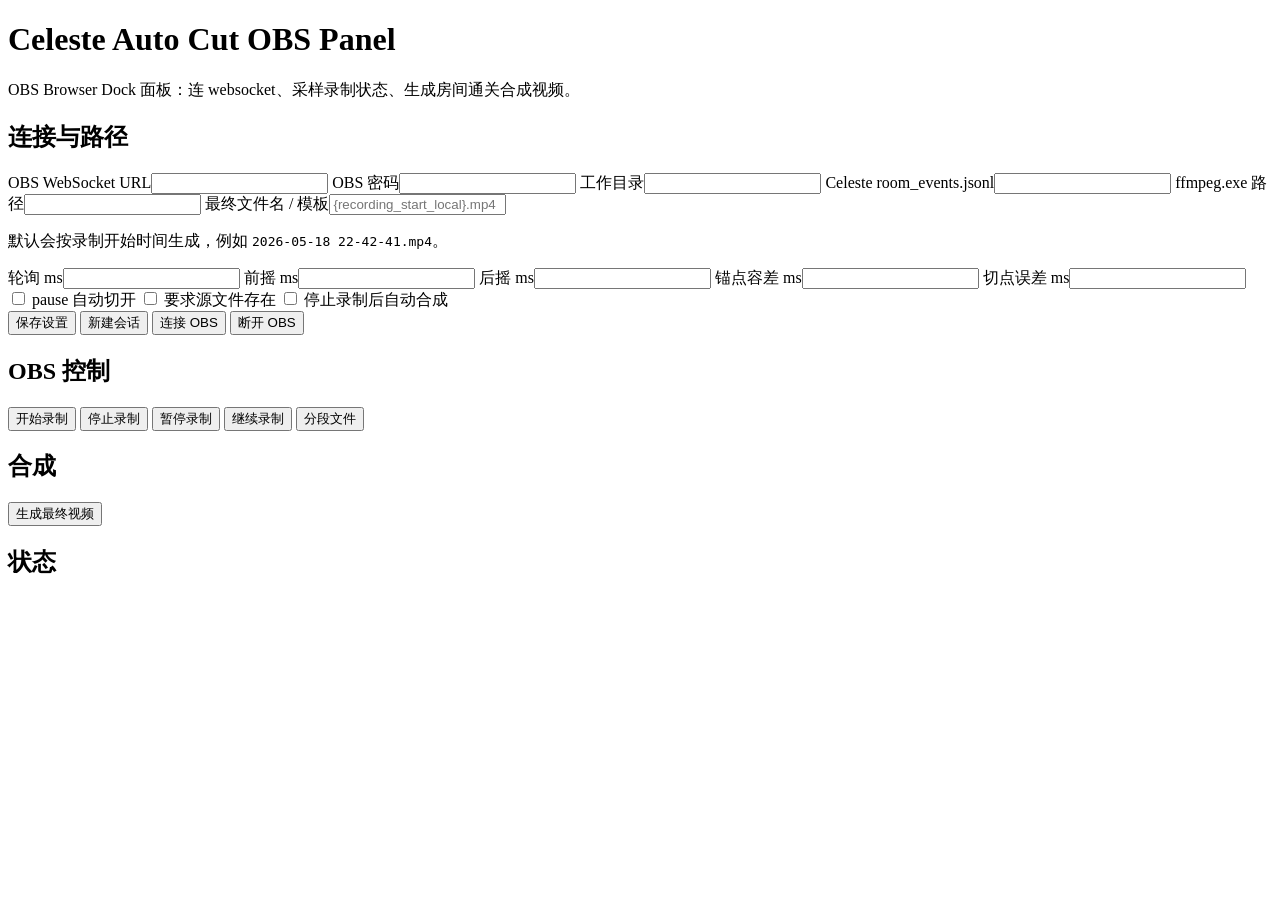
==== ObsClipPanel/wwwroot/index.html @ 70f04010 "initial commit" ====
﻿<!doctype html>
<html lang="zh-CN">
<head>
  <meta charset="utf-8">
  <meta name="viewport" content="width=device-width, initial-scale=1">
  <title>Celeste Auto Cut OBS Panel</title>
  <link rel="stylesheet" href="/styles.css">
</head>
<body>
  <main class="layout">
    <header>
      <h1>Celeste Auto Cut OBS Panel</h1>
      <p>OBS Browser Dock 面板：连 websocket、采样录制状态、生成房间通关合成视频。</p>
    </header>

    <section class="card">
      <h2>连接与路径</h2>
      <div class="grid two">
        <label>OBS WebSocket URL<input id="obsUrl"></label>
        <label>OBS 密码<input id="obsPassword" type="password"></label>
        <label>工作目录<input id="workingDirectory"></label>
        <label>Celeste room_events.jsonl<input id="roomEventsPath"></label>
        <label>ffmpeg.exe 路径<input id="ffmpegPath"></label>
        <label>最终文件名 / 模板<input id="finalOutputName" placeholder="{recording_start_local}.mp4"></label>
      </div>
      <p>默认会按录制开始时间生成，例如 <code>2026-05-18 22-42-41.mp4</code>。</p>
      <div class="grid three">
        <label>轮询 ms<input id="pollIntervalMs" type="number"></label>
        <label>前摇 ms<input id="preRollMs" type="number"></label>
        <label>后摇 ms<input id="postRollMs" type="number"></label>
        <label>锚点容差 ms<input id="maxAnchorGapMs" type="number"></label>
        <label>切点误差 ms<input id="maxCutErrorMs" type="number"></label>
      </div>
      <div class="row checks">
        <label><input id="splitOnPause" type="checkbox"> pause 自动切开</label>
        <label><input id="requireExistingFiles" type="checkbox"> 要求源文件存在</label>
        <label><input id="autoAssembleOnStop" type="checkbox"> 停止录制后自动合成</label>
      </div>
      <div class="row">
        <button id="saveSettings">保存设置</button>
        <button id="resetSession">新建会话</button>
        <button id="connectObs">连接 OBS</button>
        <button id="disconnectObs">断开 OBS</button>
      </div>
    </section>

    <section class="card">
      <h2>OBS 控制</h2>
      <div class="row">
        <button id="startRecord">开始录制</button>
        <button id="stopRecord">停止录制</button>
        <button id="pauseRecord">暂停录制</button>
        <button id="resumeRecord">继续录制</button>
        <button id="splitRecordFile">分段文件</button>
      </div>
    </section>

    <section class="card">
      <h2>合成</h2>
      <div class="row">
        <button id="buildFinal">生成最终视频</button>
      </div>
      <pre id="artifactPaths" class="paths"></pre>
    </section>

    <section class="card">
      <h2>状态</h2>
      <div id="badges" class="row badges"></div>
      <pre id="statusBox"></pre>
      <pre id="messageBox"></pre>
    </section>
  </main>

  <script src="/app.js"></script>
</body>
</html>
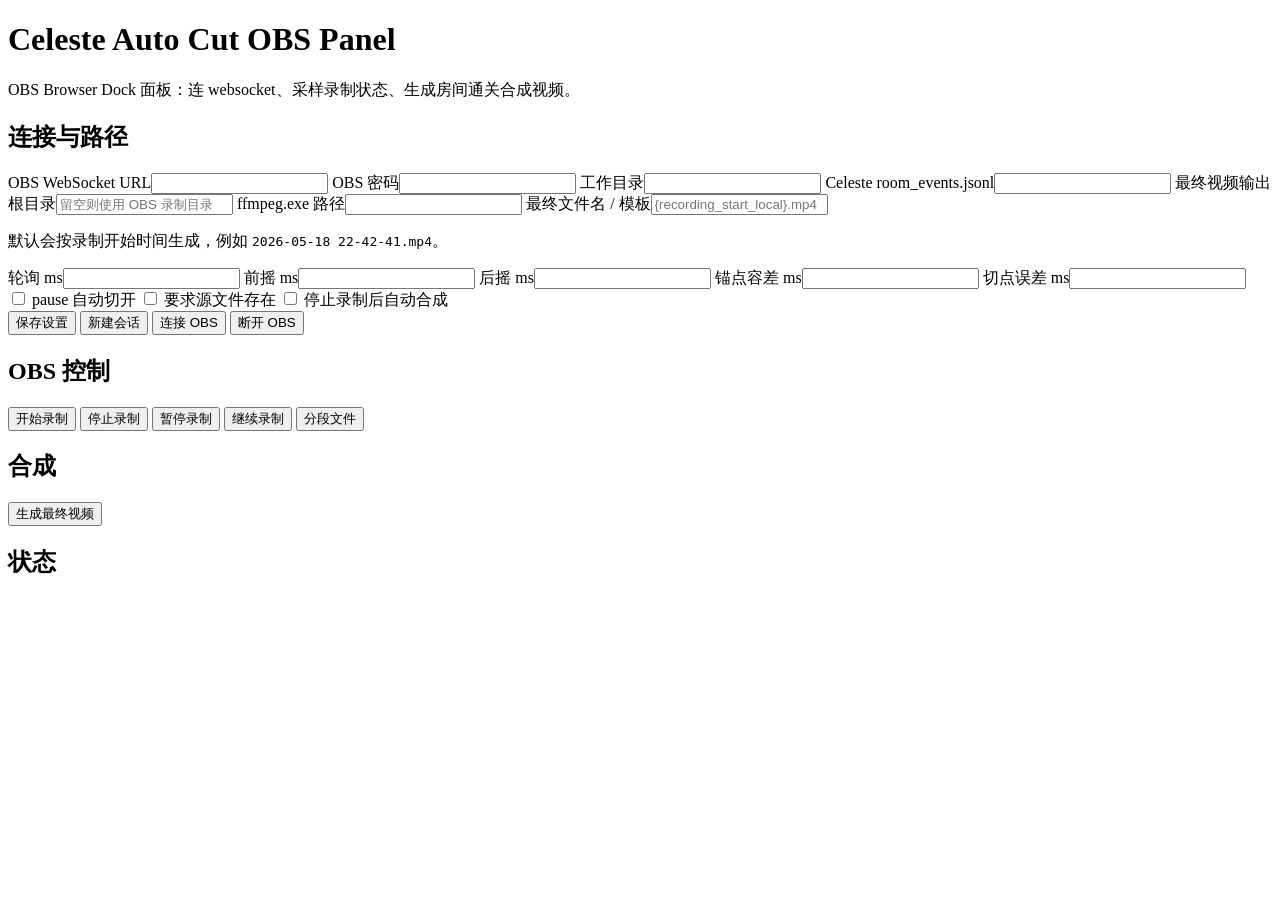
==== commit 4a532185: "Simplify in-game options to output directory The mod no longer exposes legacy replay hotkeys, input " ====
--- a/ObsClipPanel/wwwroot/index.html
+++ b/ObsClipPanel/wwwroot/index.html
@@ -20,6 +20,7 @@
         <label>OBS 密码<input id="obsPassword" type="password"></label>
         <label>工作目录<input id="workingDirectory"></label>
         <label>Celeste room_events.jsonl<input id="roomEventsPath"></label>
+        <label>最终视频输出根目录<input id="outputDirectory" placeholder="留空则使用 OBS 录制目录"></label>
         <label>ffmpeg.exe 路径<input id="ffmpegPath"></label>
         <label>最终文件名 / 模板<input id="finalOutputName" placeholder="{recording_start_local}.mp4"></label>
       </div>
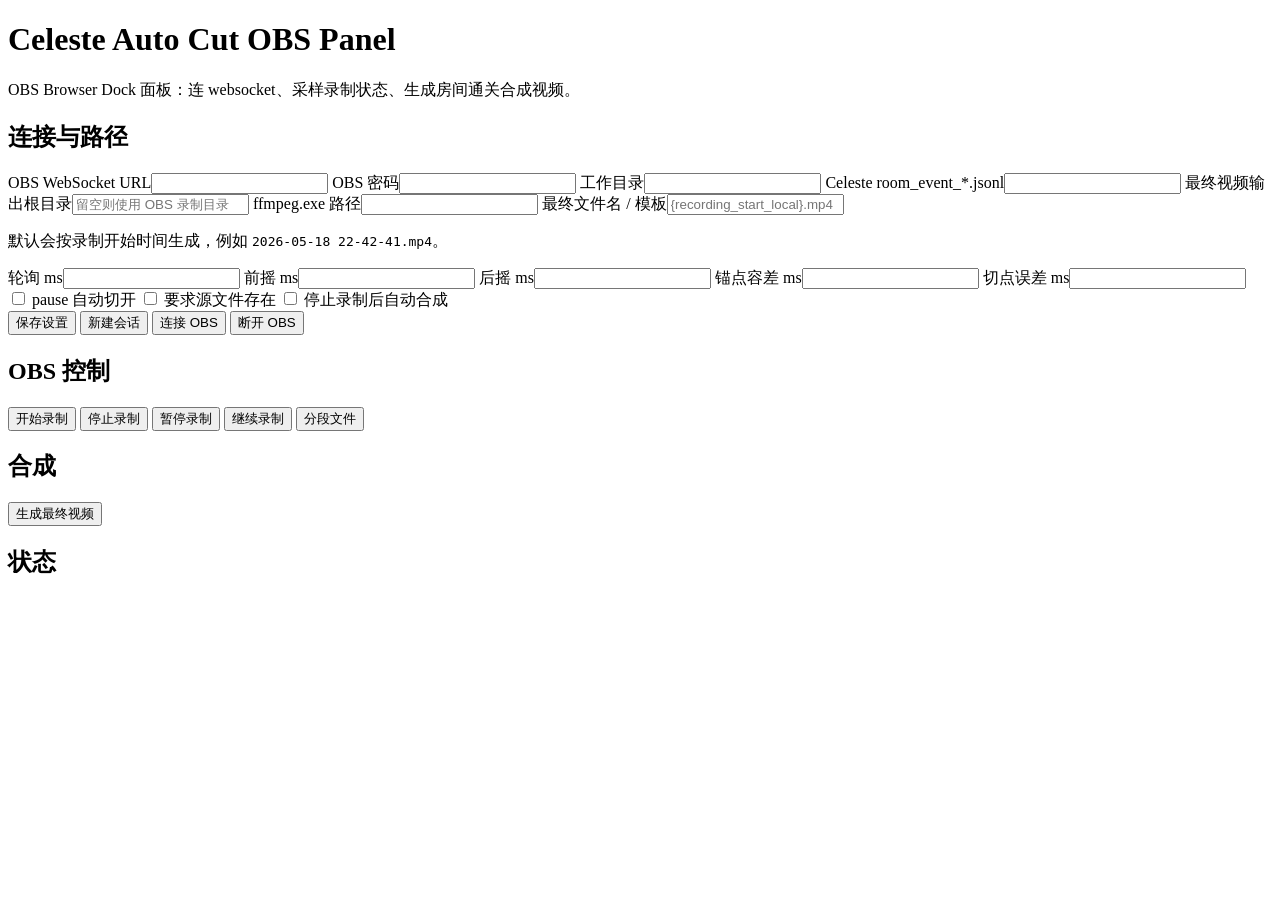
==== commit d1c33d5e: "Isolate room event logs to recording-safe sessions Room events now use timestamped files so OBS reco" ====
--- a/ObsClipPanel/wwwroot/index.html
+++ b/ObsClipPanel/wwwroot/index.html
@@ -19,7 +19,7 @@
         <label>OBS WebSocket URL<input id="obsUrl"></label>
         <label>OBS 密码<input id="obsPassword" type="password"></label>
         <label>工作目录<input id="workingDirectory"></label>
-        <label>Celeste room_events.jsonl<input id="roomEventsPath"></label>
+        <label>Celeste room_event_*.jsonl<input id="roomEventsPath"></label>
         <label>最终视频输出根目录<input id="outputDirectory" placeholder="留空则使用 OBS 录制目录"></label>
         <label>ffmpeg.exe 路径<input id="ffmpegPath"></label>
         <label>最终文件名 / 模板<input id="finalOutputName" placeholder="{recording_start_local}.mp4"></label>
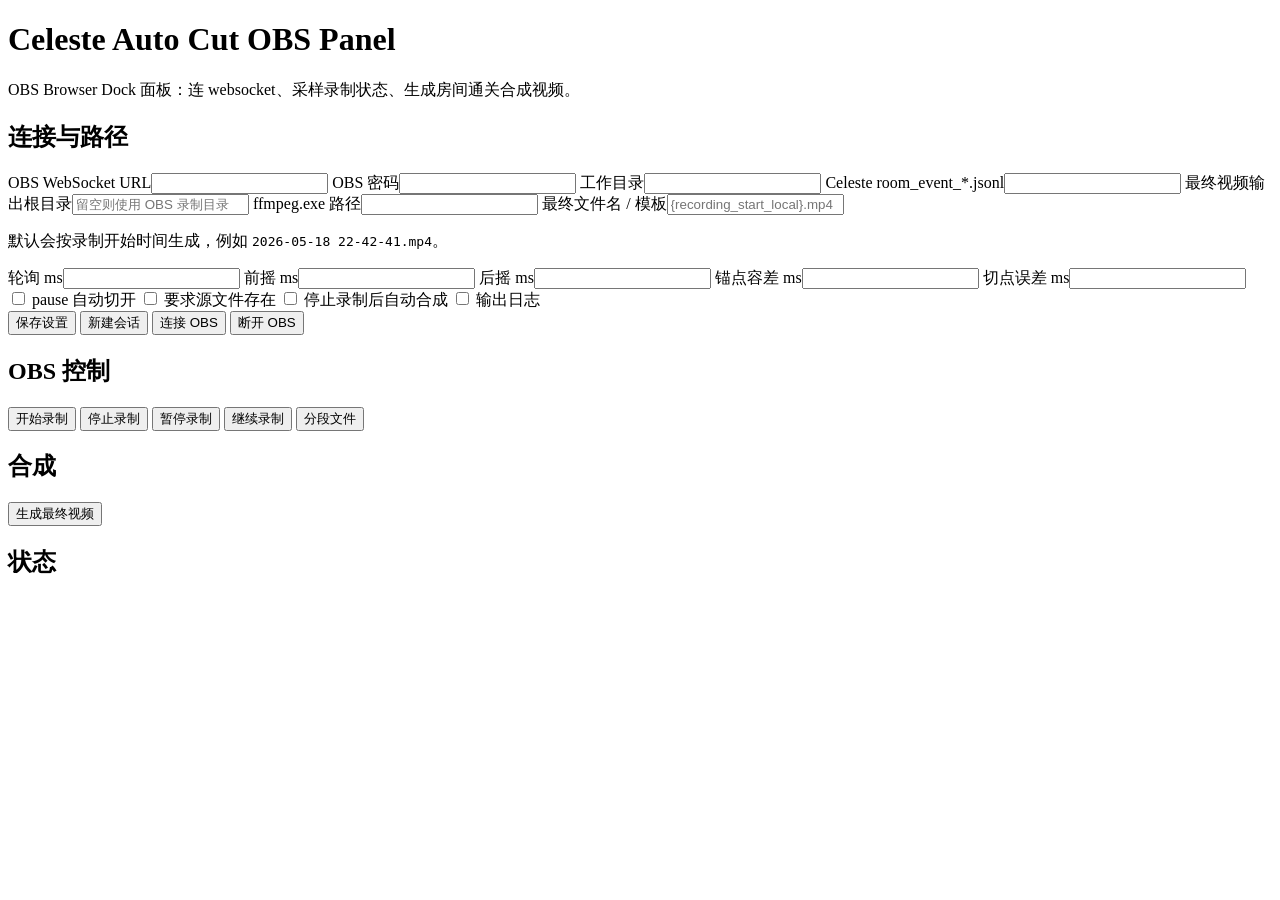
==== commit 2d174797: "Default to cleaning diagnostic logs after successful builds Restore fixed non-room-entry load sample" ====
--- a/ObsClipPanel/wwwroot/index.html
+++ b/ObsClipPanel/wwwroot/index.html
@@ -36,6 +36,7 @@
         <label><input id="splitOnPause" type="checkbox"> pause 自动切开</label>
         <label><input id="requireExistingFiles" type="checkbox"> 要求源文件存在</label>
         <label><input id="autoAssembleOnStop" type="checkbox"> 停止录制后自动合成</label>
+        <label><input id="logOutputEnabled" type="checkbox"> 输出日志</label>
       </div>
       <div class="row">
         <button id="saveSettings">保存设置</button>
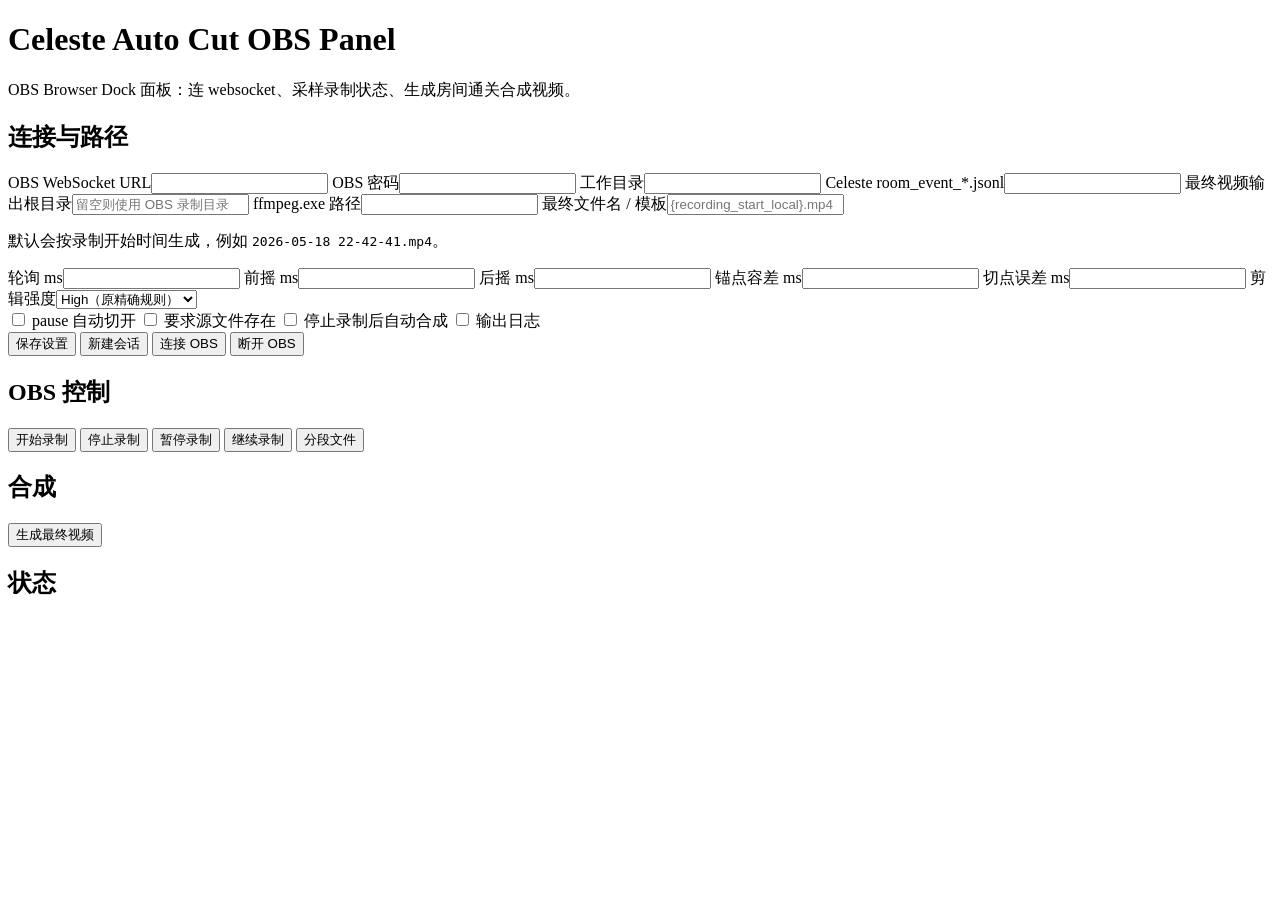
==== commit a901c988: "Support selectable clip retention strength Constraint: high mode must preserve previous dynamic play" ====
--- a/ObsClipPanel/wwwroot/index.html
+++ b/ObsClipPanel/wwwroot/index.html
@@ -31,6 +31,7 @@
         <label>后摇 ms<input id="postRollMs" type="number"></label>
         <label>锚点容差 ms<input id="maxAnchorGapMs" type="number"></label>
         <label>切点误差 ms<input id="maxCutErrorMs" type="number"></label>
+        <label>剪辑强度<select id="clipIntensity"><option value="high">High（原精确规则）</option><option value="low">Low（宽松保留）</option></select></label>
       </div>
       <div class="row checks">
         <label><input id="splitOnPause" type="checkbox"> pause 自动切开</label>
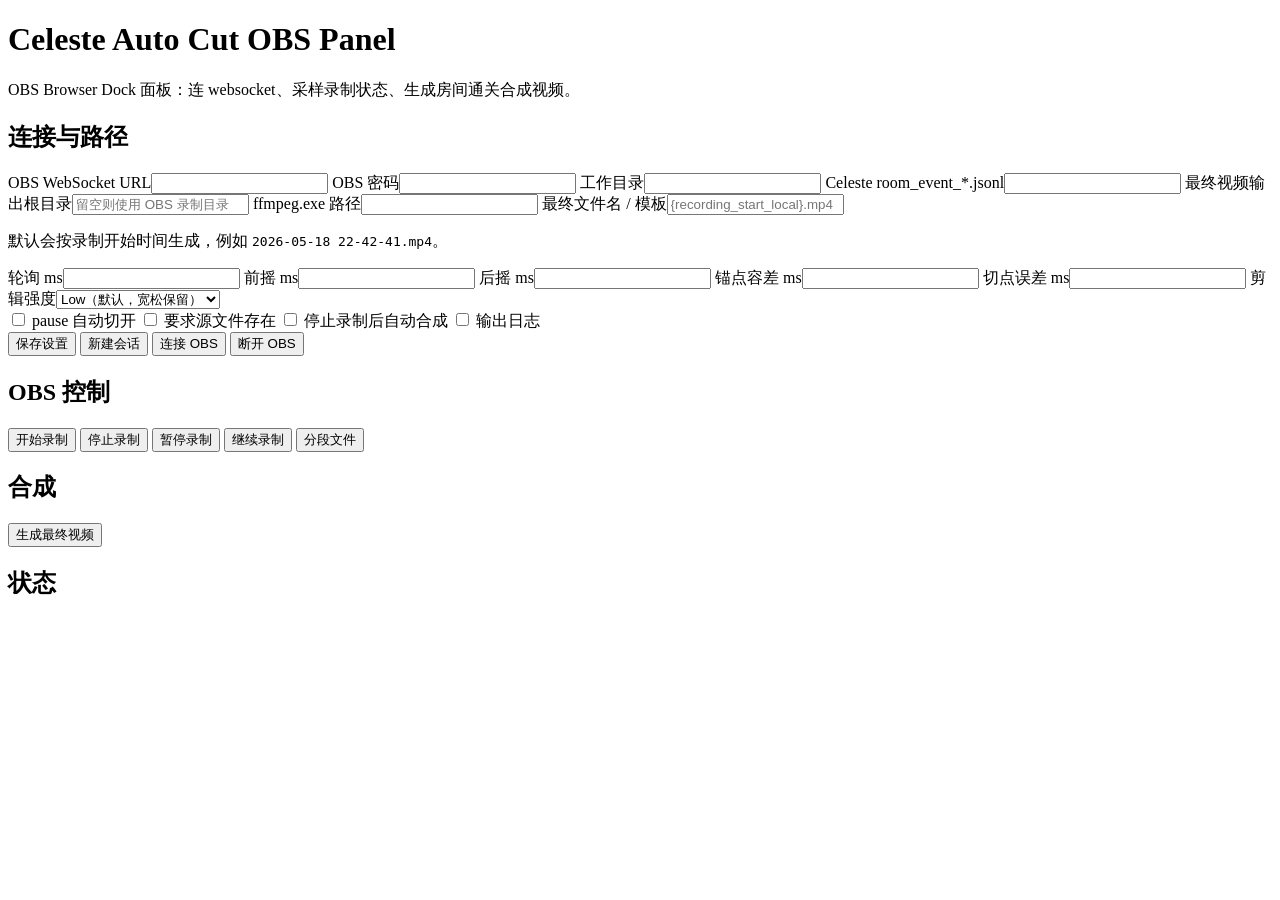
==== commit 86fb10d2: "Expose clip intensity where recording policy is chosen Constraint: users need the mode available bef" ====
--- a/ObsClipPanel/wwwroot/index.html
+++ b/ObsClipPanel/wwwroot/index.html
@@ -31,7 +31,7 @@
         <label>后摇 ms<input id="postRollMs" type="number"></label>
         <label>锚点容差 ms<input id="maxAnchorGapMs" type="number"></label>
         <label>切点误差 ms<input id="maxCutErrorMs" type="number"></label>
-        <label>剪辑强度<select id="clipIntensity"><option value="high">High（原精确规则）</option><option value="low">Low（宽松保留）</option></select></label>
+        <label>剪辑强度<select id="clipIntensity"><option value="low">Low（默认，宽松保留）</option><option value="high">High（精确切点）</option></select></label>
       </div>
       <div class="row checks">
         <label><input id="splitOnPause" type="checkbox"> pause 自动切开</label>
